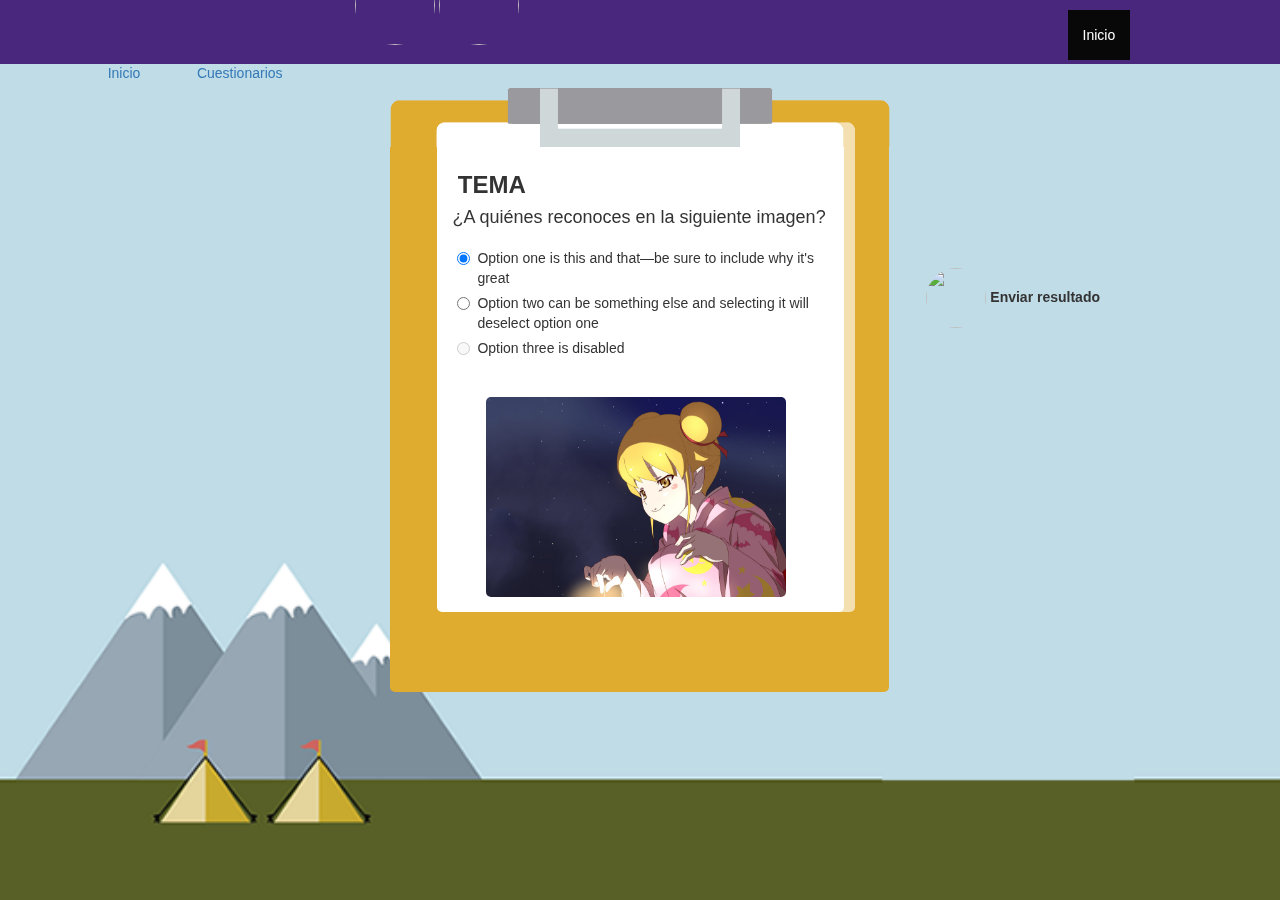
==== index.html @ 6f4aee4a "First commit" ====
<!DOCTYPE html>
<html lang="en">

<head>

    <meta charset="utf-8">
    <meta http-equiv="X-UA-Compatible" content="IE=edge">
    <meta name="viewport" content="width=device-width, initial-scale=1">
    <meta name="description" content="">
    <meta name="keywords" content="">
    <meta name="author" content="">

    <title>Scouts - Grupo 6</title>

    <!-- Bootstrap Core CSS -->
    <link href="css/bootstrap.min.css" rel="stylesheet">

    <!-- Custom CSS -->
    <link href="css/modern-business.css" rel="stylesheet">

    <!-- CSS footer -->
    <link rel="stylesheet" href="css/footer-distributed-with-address-and-phones.css">    

    <!-- Css para clinica -->
    <link href="css/estilo.css" rel="stylesheet">       

    <!-- Custom Fonts -->
    <link href="font-awesome/css/font-awesome.min.css" rel="stylesheet" type="text/css">
    <link href="http://fonts.googleapis.com/css?family=Cookie" rel="stylesheet" type="text/css">

    <!-- HTML5 Shim and Respond.js IE8 support of HTML5 elements and media queries -->
    <!-- WARNING: Respond.js doesn't work if you view the page via file:// -->
    <!--[if lt IE 9]>
        <script src="https://oss.maxcdn.com/libs/html5shiv/3.7.0/html5shiv.js"></script>
        <script src="https://oss.maxcdn.com/libs/respond.js/1.4.2/respond.min.js"></script>
    <![endif]-->

</head>

<body>

    <img src="img/background.png" id="bg" >

    <!-- Navigation -->
    <nav class="navbar navbar-inverse navbar-fixed-top" role="navigation">
        <div class="container">
            <!-- Brand and toggle get grouped for better mobile display -->
            <div class="navbar-header">
                <!-- <button type="button" class="navbar-toggle" data-toggle="collapse" data-target="#bs-example-navbar-collapse-1">
                    <span class="sr-only">Toggle navigation</span>
                    <span class="icon-bar"></span>
                    <span class="icon-bar"></span>
                    <span class="icon-bar"></span>
                </button> -->
                <a class="navbar-brand" href="index.html">
                    <a href="#"><img src="img/Botones/botoninicio.png" class="boton img-circle"></a>                    
                    <a href="#"><img src="img/Botones/botoncuestionarios.png" class="boton img-circle"></a>
                    <div class="row" style="margin-top: 4%;">
                        <a href="#"  style="padding: 0 11%;">Inicio</a>
                        <a href="#">Cuestionarios</a>
                    </div>
                </a>
            </div>
            <!-- Collect the nav links, forms, and other content for toggling -->
            <div class="collapse navbar-collapse" id="bs-example-navbar-collapse-1">
                <ul class="nav navbar-nav navbar-right">
                    <li class="active">
                        <a href="index.html">Inicio</a>
                    </li>
                </ul>
            </div>
            <!-- /.navbar-collapse -->
        </div>
        <!-- /.container -->
    </nav>

    <!-- Page Content -->      
    <div class="contenido">
        <img src="img/tabla.png" style="max-width:100%; max-height:100%;">

        <div id="tabla">            
            <div id="hoja">                
                <h3 class="titulo"><strong>TEMA</strong> </h3>
                <h4 class="pregunta">¿A quiénes reconoces en la siguiente imagen?</h4>

                <div class="row respuestas">
                    <div class="radio">
                      <label>
                        <input type="radio" name="optionsRadios" id="optionsRadios1" value="option1" checked>
                        Option one is this and that&mdash;be sure to include why it's great
                      </label>
                    </div>
                    <div class="radio">
                      <label>
                        <input type="radio" name="optionsRadios" id="optionsRadios2" value="option2">
                        Option two can be something else and selecting it will deselect option one
                      </label>  
                    </div>
                    <div class="radio disabled">
                      <label>
                        <input type="radio" name="optionsRadios" id="optionsRadios3" value="option3" disabled>
                        Option three is disabled
                      </label>
                    </div>
                </div>

                <img src="img/equipo/shinobu.jpg" class="imagen">                                        
                        
            </div>
        </div>  
    </div>

    <div class="side">
        <a href="#"> <img src="img/Botones/botonenviar.png" class="botonEnviar img-circle"></a>
        <label>Enviar resultado</label>
            
    </div>   

    <div style="width:300px; height:300px;">
        
    </div>
    <!-- /.container -->

    <!-- jQuery -->
    <script src="js/jquery.js"></script>

    <!-- Bootstrap Core JavaScript -->
    <script src="js/bootstrap.min.js"></script>

    <!-- Script to Activate the Carousel -->
    <script>
    $('.carousel').carousel({
        interval: 5000 //changes the speed
    })
    </script>

</body>

</html>
---- css/modern-business.css ----
/*!
 * Start Bootstrap - Modern Business HTML Template (http://startbootstrap.com)
 * Code licensed under the Apache License v2.0.
 * For details, see http://www.apache.org/licenses/LICENSE-2.0.
 */

/* Global Styles */

html,
body {
    height: 100%;
}

body {
    padding-top: 50px; /* Required padding for .navbar-fixed-top. Remove if using .navbar-static-top. Change if height of navigation changes. */
}

.img-portfolio {
    margin-bottom: 30px;
}

.img-hover:hover {
    opacity: 0.8;
}

/* Home Page Carousel */

/*header.carousel {
    height: 50%;
}

header.carousel .item,
header.carousel .item.active,
header.carousel .carousel-inner {
    height: 100%;
}

header.carousel .fill {
    width: 100%;
    height: 100%;
    background-position: center;
    background-size: cover;
}*/

/* 404 Page Styles */

.error-404 {
    font-size: 100px;
}

/* Pricing Page Styles */

.price {
    display: block;
    font-size: 50px;
    line-height: 50px;
}

.price sup {
    top: -20px;
    left: 2px;
    font-size: 20px;
}

.period {
    display: block;
    font-style: italic;
}

/* Footer Styles */

footer {
    margin: 50px 0;
}

/* Responsive Styles */

@media(max-width:991px) {
    .customer-img,
    .img-related {
        margin-bottom: 30px;
    }
}

@media(max-width:767px) {
    .img-portfolio {
        margin-bottom: 15px;
    }

    header.carousel .carousel {
        height: 70%;
    }
}
---- css/footer-distributed-with-address-and-phones.css ----
.footer-distributed{
	background-color: #292c2f;
	box-shadow: 0 1px 1px 0 rgba(0, 0, 0, 0.12);
	box-sizing: border-box;
	width: 100%;
	text-align: left;
	font: bold 16px sans-serif;

	padding: 55px 50px;
	margin-top: 45px;
}

.footer-distributed .footer-left,
.footer-distributed .footer-center,
.footer-distributed .footer-right{
	display: inline-block;
	vertical-align: top;
}

/* Footer left */

.footer-distributed .footer-left{
	width: 40%;
}

/* The company logo */

.footer-distributed h3{
	color:  #ffffff;
	font: normal 36px 'Cookie', cursive;
	margin: 0;
}

.footer-distributed h3 span{
	color:  #5383d3;
}

/* Footer links */

.footer-distributed .footer-links{
	color:  #ffffff;
	margin: 20px 0 12px;
	padding: 0;
}

.footer-distributed .footer-links a{
	display:inline-block;
	line-height: 1.8;
	text-decoration: none;
	color:  inherit;
}

.footer-distributed .footer-company-name{
	color:  #8f9296;
	font-size: 14px;
	font-weight: normal;
	margin: 0;
}

/* Footer Center */

.footer-distributed .footer-center{
	width: 35%;
}

.footer-distributed .footer-center i{
	background-color:  #33383b;
	color: #ffffff;
	font-size: 25px;
	width: 38px;
	height: 38px;
	border-radius: 50%;
	text-align: center;
	line-height: 42px;
	margin: 10px 15px;
	vertical-align: middle;
}

.footer-distributed .footer-center i.fa-envelope{
	font-size: 17px;
	line-height: 38px;
}

.footer-distributed .footer-center p{
	display: inline-block;
	color: #ffffff;
	vertical-align: middle;
	margin:0;
}

.footer-distributed .footer-center p span{
	display:block;
	font-weight: normal;
	font-size:14px;
	line-height:2;
}

.footer-distributed .footer-center p a{
	color:  #5383d3;
	text-decoration: none;;
}


/* Footer Right */

.footer-distributed .footer-right{
	width: 20%;
}

.footer-distributed .footer-company-about{
	line-height: 20px;
	color:  #92999f;
	font-size: 13px;
	font-weight: normal;
	margin: 0;
}

.footer-distributed .footer-company-about span{
	display: block;
	color:  #ffffff;
	font-size: 14px;
	font-weight: bold;
	margin-bottom: 20px;
}

.footer-distributed .footer-icons{
	margin-top: 25px;
}

.footer-distributed .footer-icons a{
	display: inline-block;
	width: 40px;
	height: 40px;
	cursor: pointer;
	background-color:  #33383b;
	border-radius: 100%;

	font-size: 20px;
	color: #ffffff;
	text-align: center;
	line-height: 40px;

	margin-right: 3px;
	margin-bottom: 5px;
}

/* If you don't want the footer to be responsive, remove these media queries */

@media (max-width: 880px) {

	.footer-distributed{
		font: bold 14px sans-serif;
	}

	.footer-distributed .footer-left,
	.footer-distributed .footer-center,
	.footer-distributed .footer-right{
		display: block;
		width: 100%;
		margin-bottom: 40px;
		text-align: center;
	}

	.footer-distributed .footer-center i{
		margin-left: 0;
	}

}
---- css/estilo.css ----
body
{
  font-family: "Roboto Slab",Arial,sans-serif;

}

h1,
h2,
h3,
h4,
h5,
h6 {
    
    font-family: Montserrat,Arial,sans-serif;
    font-weight: 400;
}

nav
{
  height: 64px; 
}

.navbar-inverse
{
  background-color: #49277d;
  border-color: #49277d;  
}

.navbar-brand 
{ 
  height: 60px;
  width: 300px;
  padding: 0;
}

.navbar-brand>img {
  display: inline-block;
  margin-left: -30px;
}

.navbar-right
{
  margin-top: 10px;
}

/*VISION ROW */
.vision
{
  margin-top: 4%;
}

.panel-default {
  border-color: #fff; 
}

.footer {
  width: 19%;
  margin-right: auto;
  margin-left: auto;
}

.mision{ margin-top: 80px;}

.linea
{
  margin-top: 0;
  margin-bottom: 10px;
}

.footerClm
{
  padding: 10px;
  padding-left: 7%;
}

.contenedor
{ 
  padding: 0 40px;
  background-color: #fff;
}

.main 
{
  background-color: #fff;
  padding-bottom: 70px;
}

.rowinicio{ margin-left: 0;}

.panel-inicio { padding: 0 45px 35px 45px;}

.sobra{ margin-bottom: 0;}

.carousel
{
  box-shadow: 1px 4px 14px -2px rgba(0,0,0,0.65);
  width: 1250px;
  margin-top: 1%;
  margin-left: auto;
  margin-right: auto;
}

footer{margin-bottom: 0;}

.equipo{border: none;}

.footer-distributed { padding: 25px 50px;}



.panel-info {
  border: none;
}

.contacto{
  margin-bottom: 70px;
}


ul.social-buttons li a:hover,
ul.social-buttons li a:focus,
ul.social-buttons li a:active {
    background-color: #5383d3;;
}

.carousel-indicators {
  bottom: 10px;
}

.carousel-indicators li{
  border: 1px solid #5383d3;
}

.carousel-indicators .active{
  background-color: #5383d3;
}

.descripcion
{
  text-align: left;
}

.fotos
{
  margin: 40px 0;
}

.label 
{
  margin-bottom: 15px;
}

section#contact {
    /*background-color: #222;
    background-image: url(../img/map-image.png);*/
    background-position: center;
    background-repeat: no-repeat;
}


section#contact .form-group {
    margin-bottom: 25px;
}

section#contact .form-group input,
section#contact .form-group textarea {
    padding: 20px;
}

section#contact .form-group input.form-control {
    height: auto;
}

section#contact .form-group textarea.form-control {
    height: 236px;
}

section#contact::-webkit-input-placeholder {
    text-transform: uppercase;
    font-family: Montserrat,"Helvetica Neue",Helvetica,Arial,sans-serif;
    font-weight: 700;
    color: #bbb;
}

.panel-title
{
  font-family: Montserrat,"Helvetica Neue",Helvetica,Arial,sans-serif;
}

.fila{
  margin-top: 25px;
}

.jumbotron{
  padding-top: 25px;
  padding-bottom: 25px;
}

/*---- Responsive----*/

@media (max-width: 480px) { 
  .panel-inicio{padding: 0;}

  .carousel{width: 500px; margin-top: 15px;}

  .navbar-brand>img {
    margin-left: 30px;
  }
  .navbar-brand {
    width:200px;
  }
}

@media (max-width: 980px){
  .carousel{width: 800px;}
  .visible-xs {
      display: inline-block !important;
    }
}
 /* Portrait tablet to landscape and desktop
}
@media (min-width: 768px) and (max-width: 980px) {

 }*/

 /*Large desktop*/
  @media (min-width: 1200px) {
    .carousel{width: 1200px;}
  }

  @media (max-width: 767px) {
    .navbar-collapse {background-color: #022f5a}
    .carousel{width: 330px;}
    .visible-xs {
      display: inline-block !important;
    }
}


.boton
{
  width: 80px;
  height: 80px;
  margin-top: -35px;
}

#bg {
  position: fixed; 
  top: 0; 
  left: 0; 
  
  /* Preserve aspet ratio */
  min-width: 100%;
  min-height: 100%;

  z-index: -1;
}

.contenido
{
  height: 500px;
  width: 500px;
  margin-right: auto;
  margin-left: auto;
  margin-top: 3%;
}

#tabla
{
  height: auto;
  width: 499px;
  background-color: #dfac2f;
  z-index: 1;
  position: relative;  
  padding-bottom: 80px;
  border-bottom-right-radius:5px;
  border-bottom-left-radius:5px;
}

#hoja
{
  height: auto;
  width: 407px;
  margin-left: 9.5%;
  background-color: #fff;
  z-index: 2;
  position: relative;
  padding-bottom: 15px;
  border-bottom-right-radius:5px;
  border-bottom-left-radius:5px;
  box-shadow:11px 0px 0px #f4dfb0;
}

.side
{
  width: 200px;
  height: 100px;
  margin-right: 12%;
  float: right;
  margin-top: -25%;
}

.botonEnviar
{
  width: 60px;
  height: 60px;

}

.titulo
{
  padding: 25px 0 0 0;
  margin: 0 10px;
  margin-left: 5%; 
  text-transform: uppercase; 
}

.pregunta
{
  padding: 0 15px;
}

.respuestas
{
  padding: 0 20px;
  margin: 0;
}

.imagen
{
  width: 300px;
  height: 200px;
  border-radius:5px;
  margin-right: 5%;
  margin-left: 12%;
  margin-top: 7%;
}

.carousel
{
  box-shadow: none;
  width: 407px;
  margin: 0;
}

.carousel-control
{
  top: 110%;
}

.carousel-indicators
{
  top: 110%;
}

.carousel-indicators .active 
{
    background-color: #49277d;
}

.carousel-indicators li 
{
    border: 1px solid #49277d;
}
------------------------------

#quote-carousel 
{
  padding: 0 10px 30px 10px;
  margin-top: 30px;
}

/* Control buttons  */
#quote-carousel .carousel-control
{
  background: none;
  color: #222;
  font-size: 2.3em;
  text-shadow: none;
  margin-top: 30px;
}
/* Previous button  */
#quote-carousel .carousel-control.left 
{
  left: -12px;
}
/* Next button  */
#quote-carousel .carousel-control.right 
{
  right: -12px !important;
}
/* Changes the position of the indicators */
#quote-carousel .carousel-indicators 
{
  right: 50%;
  top: auto;
  bottom: 0px;
  margin-right: -19px;
}
/* Changes the color of the indicators */
#quote-carousel .carousel-indicators li 
{
  background: #c0c0c0;
}
#quote-carousel .carousel-indicators .active 
{
  background: #333333;
}
#quote-carousel img
{
  width: 250px;
  height: 100px
}
/* End carousel */

.item blockquote {
    border-left: none; 
    margin: 0;
}

.item blockquote img {
    margin-bottom: 10px;
}

.item blockquote p:before {
    content: "\f10d";
    font-family: 'Fontawesome';
    float: left;
    margin-right: 10px;
}

.navbar-right {
    margin-right: 7%;
}
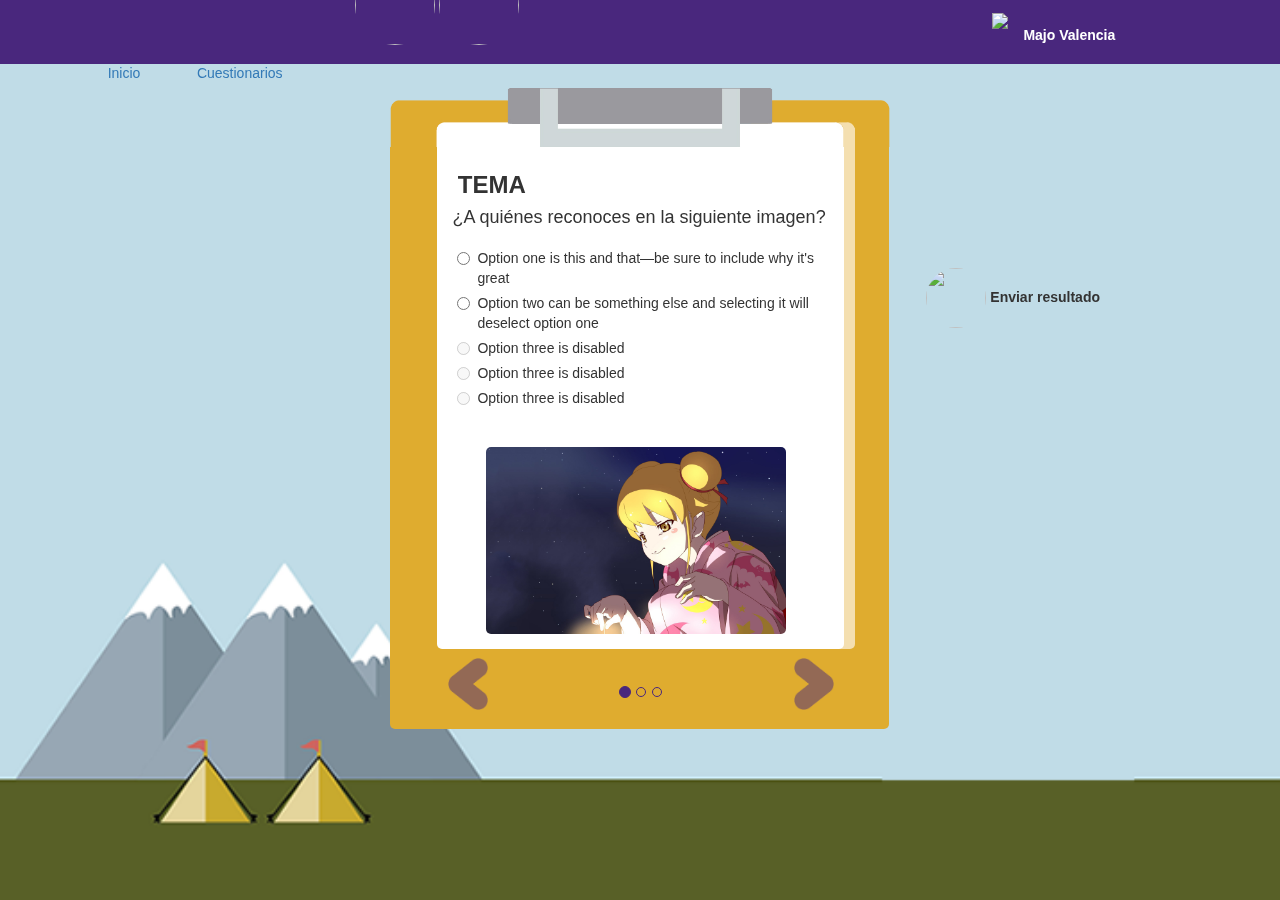
==== commit 9efd1b4f: "Comit Pagina majo" ====
--- a/index.html
+++ b/index.html
@@ -1,139 +1,199 @@
 <!DOCTYPE html>
 <html lang="en">
-
-<head>
-
-    <meta charset="utf-8">
-    <meta http-equiv="X-UA-Compatible" content="IE=edge">
-    <meta name="viewport" content="width=device-width, initial-scale=1">
-    <meta name="description" content="">
-    <meta name="keywords" content="">
-    <meta name="author" content="">
-
-    <title>Scouts - Grupo 6</title>
-
-    <!-- Bootstrap Core CSS -->
-    <link href="css/bootstrap.min.css" rel="stylesheet">
-
-    <!-- Custom CSS -->
-    <link href="css/modern-business.css" rel="stylesheet">
-
-    <!-- CSS footer -->
-    <link rel="stylesheet" href="css/footer-distributed-with-address-and-phones.css">    
-
-    <!-- Css para clinica -->
-    <link href="css/estilo.css" rel="stylesheet">       
-
-    <!-- Custom Fonts -->
-    <link href="font-awesome/css/font-awesome.min.css" rel="stylesheet" type="text/css">
-    <link href="http://fonts.googleapis.com/css?family=Cookie" rel="stylesheet" type="text/css">
-
-    <!-- HTML5 Shim and Respond.js IE8 support of HTML5 elements and media queries -->
-    <!-- WARNING: Respond.js doesn't work if you view the page via file:// -->
-    <!--[if lt IE 9]>
-        <script src="https://oss.maxcdn.com/libs/html5shiv/3.7.0/html5shiv.js"></script>
-        <script src="https://oss.maxcdn.com/libs/respond.js/1.4.2/respond.min.js"></script>
-    <![endif]-->
-
-</head>
-
-<body>
-
-    <img src="img/background.png" id="bg" >
-
-    <!-- Navigation -->
-    <nav class="navbar navbar-inverse navbar-fixed-top" role="navigation">
-        <div class="container">
+   <head>
+      <meta charset="utf-8">
+      <meta http-equiv="X-UA-Compatible" content="IE=edge">
+      <meta name="viewport" content="width=device-width, initial-scale=1">
+      <meta name="description" content="">
+      <meta name="keywords" content="">
+      <meta name="author" content="">
+      <title>Scouts - Grupo 6</title>
+      <!-- Bootstrap Core CSS -->
+      <link href="css/bootstrap.min.css" rel="stylesheet">
+      <!-- Custom CSS -->
+      <link href="css/modern-business.css" rel="stylesheet">
+      <!-- CSS footer -->
+      <link rel="stylesheet" href="css/footer-distributed-with-address-and-phones.css">
+      <!-- Css para clinica -->
+      <link href="css/estilo.css" rel="stylesheet">
+      <!-- Custom Fonts -->
+      <link href="font-awesome/css/font-awesome.min.css" rel="stylesheet" type="text/css">
+      <link href="http://fonts.googleapis.com/css?family=Cookie" rel="stylesheet" type="text/css">
+      <!-- HTML5 Shim and Respond.js IE8 support of HTML5 elements and media queries -->
+      <!-- WARNING: Respond.js doesn't work if you view the page via file:// -->
+      <!--[if lt IE 9]>
+      <script src="https://oss.maxcdn.com/libs/html5shiv/3.7.0/html5shiv.js"></script>
+      <script src="https://oss.maxcdn.com/libs/respond.js/1.4.2/respond.min.js"></script>
+      <![endif]-->
+   </head>
+   <body>
+      <img src="img/background.png" id="bg">
+      <!-- Navigation -->
+      <nav class="navbar navbar-inverse navbar-fixed-top" role="navigation">
+         <div class="container">
             <!-- Brand and toggle get grouped for better mobile display -->
             <div class="navbar-header">
-                <!-- <button type="button" class="navbar-toggle" data-toggle="collapse" data-target="#bs-example-navbar-collapse-1">
-                    <span class="sr-only">Toggle navigation</span>
-                    <span class="icon-bar"></span>
-                    <span class="icon-bar"></span>
-                    <span class="icon-bar"></span>
-                </button> -->
-                <a class="navbar-brand" href="index.html">
-                    <a href="#"><img src="img/Botones/botoninicio.png" class="boton img-circle"></a>                    
-                    <a href="#"><img src="img/Botones/botoncuestionarios.png" class="boton img-circle"></a>
-                    <div class="row" style="margin-top: 4%;">
-                        <a href="#"  style="padding: 0 11%;">Inicio</a>
-                        <a href="#">Cuestionarios</a>
-                    </div>
-                </a>
+               <!-- <button type="button" class="navbar-toggle" data-toggle="collapse" data-target="#bs-example-navbar-collapse-1">
+                  <span class="sr-only">Toggle navigation</span>
+                  <span class="icon-bar"></span>
+                  <span class="icon-bar"></span>
+                  <span class="icon-bar"></span>
+                  </button> -->
+               <a class="navbar-brand" href="index.html">
+               <a href="#"><img src="img/Botones/botoninicio.png" class="boton img-circle"></a>                    
+               <a href="#"><img src="img/Botones/botoncuestionarios.png" class="boton img-circle"></a>
+               <div class="row" style="margin-top: 4%;">
+                  <a href="#"  style="padding: 0 11%;">Inicio</a>
+                  <a href="#">Cuestionarios</a>
+               </div>
+               </a>
             </div>
             <!-- Collect the nav links, forms, and other content for toggling -->
             <div class="collapse navbar-collapse" id="bs-example-navbar-collapse-1">
-                <ul class="nav navbar-nav navbar-right">
-                    <li class="active">
-                        <a href="index.html">Inicio</a>
-                    </li>
-                </ul>
+               <ul class="nav navbar-nav navbar-right">
+                  <li><img src="http://placehold.it/50x50"></li>
+                  <li class="">                        
+                     <a href="index.html" style="color:#fff;"><strong>Majo Valencia</strong></a>
+                  </li>
+               </ul>
             </div>
             <!-- /.navbar-collapse -->
-        </div>
-        <!-- /.container -->
-    </nav>
-
-    <!-- Page Content -->      
-    <div class="contenido">
-        <img src="img/tabla.png" style="max-width:100%; max-height:100%;">
-
-        <div id="tabla">            
-            <div id="hoja">                
-                <h3 class="titulo"><strong>TEMA</strong> </h3>
-                <h4 class="pregunta">¿A quiénes reconoces en la siguiente imagen?</h4>
-
-                <div class="row respuestas">
-                    <div class="radio">
-                      <label>
-                        <input type="radio" name="optionsRadios" id="optionsRadios1" value="option1" checked>
-                        Option one is this and that&mdash;be sure to include why it's great
-                      </label>
-                    </div>
-                    <div class="radio">
-                      <label>
-                        <input type="radio" name="optionsRadios" id="optionsRadios2" value="option2">
-                        Option two can be something else and selecting it will deselect option one
-                      </label>  
-                    </div>
-                    <div class="radio disabled">
-                      <label>
-                        <input type="radio" name="optionsRadios" id="optionsRadios3" value="option3" disabled>
-                        Option three is disabled
-                      </label>
-                    </div>
-                </div>
-
-                <img src="img/equipo/shinobu.jpg" class="imagen">                                        
-                        
+         </div>
+         <!-- /.container -->
+      </nav>
+      <!-- Page Content -->      
+      <div class="contenido">
+         <img src="img/tabla.png" style="max-width:100%; max-height:100%;">
+         <div id="tabla">
+            <div id="hoja">
+               <div class="">
+                  <div id="carousel-example-generic" class="carousel slide" data-ride="carousel">
+                     <!-- Indicators --> 
+                     <ol class="carousel-indicators">
+                        <li data-target="#carousel-example-generic" data-slide-to="0" class="active"></li>
+                        <li data-target="#carousel-example-generic" data-slide-to="1"></li>
+                        <li data-target="#carousel-example-generic" data-slide-to="2"></li>
+                     </ol>
+                     <!-- Wrapper for slides --> 
+                     <div class="carousel-inner">
+                        <div class="item active">
+                           <h3 class="titulo"><strong>TEMA</strong> </h3>
+                           <h4 class="pregunta">¿A quiénes reconoces en la siguiente imagen?</h4>
+                           <div class="row respuestas">
+                              <div class="radio">
+                                 <label>
+                                 <input type="radio" name="optionsRadios" id="optionsRadios1" value="option1" checked>
+                                 Option one is this and that&mdash;be sure to include why it's great
+                                 </label>
+                              </div>
+                              <div class="radio">
+                                 <label>
+                                 <input type="radio" name="optionsRadios" id="optionsRadios2" value="option2">
+                                 Option two can be something else and selecting it will deselect option one
+                                 </label>  
+                              </div>
+                              <div class="radio disabled">
+                                 <label>
+                                 <input type="radio" name="optionsRadios" id="optionsRadios3" value="option3" disabled>
+                                 Option three is disabled
+                                 </label>
+                              </div>
+                              <div class="radio disabled">
+                                 <label>
+                                 <input type="radio" name="optionsRadios" id="optionsRadios3" value="option3" disabled>
+                                 Option three is disabled
+                                 </label>
+                              </div>
+                              <div class="radio disabled">
+                                 <label>
+                                 <input type="radio" name="optionsRadios" id="optionsRadios3" value="option3" disabled>
+                                 Option three is disabled
+                                 </label>
+                              </div>
+                           </div>
+                           <img src="img/equipo/shinobu.jpg" class="imagen">
+                        </div>
+                        <div class="item">
+                           <h3 class="titulo"><strong>TEMA</strong> </h3>
+                           <h4 class="pregunta">¿A quiénes reconoces en la siguiente imagen?</h4>
+                           <div class="row respuestas">
+                              <div class="radio">
+                                 <label>
+                                 <input type="radio" name="optionsRadios" id="optionsRadios1" value="option1" checked>
+                                 Option one is this and that&mdash;be sure to include why it's great
+                                 </label>
+                              </div>
+                              <div class="radio">
+                                 <label>
+                                 <input type="radio" name="optionsRadios" id="optionsRadios2" value="option2">
+                                 Option two can be something else and selecting it will deselect option one
+                                 </label>  
+                              </div>
+                              <div class="radio disabled">
+                                 <label>
+                                 <input type="radio" name="optionsRadios" id="optionsRadios3" value="option3" disabled>
+                                 Option three is disabled
+                                 </label>
+                              </div>
+                           </div>
+                           <img src="img/equipo/shinobu.jpg" class="imagen">
+                        </div>
+                        <div class="item">
+                           <h3 class="titulo"><strong>TEMA</strong> </h3>
+                           <h4 class="pregunta">¿A quiénes reconoces en la siguiente imagen?</h4>
+                           <div class="row respuestas">
+                              <div class="radio">
+                                 <label>
+                                 <input type="radio" name="optionsRadios" id="optionsRadios1" value="option1" checked>
+                                 Option one is this and that&mdash;be sure to include why it's great
+                                 </label>
+                              </div>
+                              <div class="radio">
+                                 <label>
+                                 <input type="radio" name="optionsRadios" id="optionsRadios2" value="option2">
+                                 Option two can be something else and selecting it will deselect option one
+                                 </label>  
+                              </div>
+                              <div class="radio disabled">
+                                 <label>
+                                 <input type="radio" name="optionsRadios" id="optionsRadios3" value="option3" disabled>
+                                 Option three is disabled
+                                 </label>
+                              </div>
+                           </div>
+                           <img src="img/equipo/shinobu.jpg" class="imagen">
+                        </div>
+                     </div>
+                     <!-- Controls --> 
+                     <a class="left carousel-control" href="#carousel-example-generic" data-slide="prev">
+                        <!-- <span class="glyphicon glyphicon-chevron-left"></span>  -->
+                        <img src="img/Botones/flechaIzq.png" style="width:40px;">
+                     </a>
+                     <a class="right carousel-control" href="#carousel-example-generic" data-slide="next">
+                        <!-- <span class="glyphicon glyphicon-chevron-right"></span> --> 
+                        <img src="img/Botones/flechaDer.png" style="width:40px;">
+                     </a>
+                  </div>
+               </div>
             </div>
-        </div>  
-    </div>
-
-    <div class="side">
-        <a href="#"> <img src="img/Botones/botonenviar.png" class="botonEnviar img-circle"></a>
-        <label>Enviar resultado</label>
-            
-    </div>   
-
-    <div style="width:300px; height:300px;">
-        
-    </div>
-    <!-- /.container -->
-
-    <!-- jQuery -->
-    <script src="js/jquery.js"></script>
-
-    <!-- Bootstrap Core JavaScript -->
-    <script src="js/bootstrap.min.js"></script>
-
-    <!-- Script to Activate the Carousel -->
-    <script>
-    $('.carousel').carousel({
-        interval: 5000 //changes the speed
-    })
-    </script>
-
-</body>
-
-</html>
+         </div>
+      </div>
+      <div class="side">
+         <a href="#"> <img src="img/Botones/botonenviar.png" class="botonEnviar img-circle"></a>
+         <label>Enviar resultado</label>
+      </div>
+      <div style="width:300px; height:300px;">
+      </div>
+      <!-- /.container -->
+      <!-- jQuery -->
+      <script src="js/jquery.js"></script>
+      <!-- Bootstrap Core JavaScript -->
+      <script src="js/bootstrap.min.js"></script>
+      <!-- Script to Activate the Carousel -->
+      <script>
+         $('.carousel').carousel({
+             interval: 5000 //changes the speed
+         })
+      </script>
+   </body>
+</html>--- a/css/estilo.css
+++ b/css/estilo.css
@@ -18,7 +18,7 @@
 
 nav
 {
-  height: 64px; 
+	height: 64px;	
 }
 
 .navbar-inverse
@@ -28,10 +28,10 @@
 }
 
 .navbar-brand 
-{ 
-  height: 60px;
-  width: 300px;
-  padding: 0;
+{	
+	height: 60px;
+	width: 300px;
+	padding: 0;
 }
 
 .navbar-brand>img {
@@ -41,13 +41,13 @@
 
 .navbar-right
 {
-  margin-top: 10px;
+	margin-top: 10px;
 }
 
 /*VISION ROW */
 .vision
 {
-  margin-top: 4%;
+	margin-top: 4%;
 }
 
 .panel-default {
@@ -64,41 +64,41 @@
 
 .linea
 {
-  margin-top: 0;
-  margin-bottom: 10px;
+	margin-top: 0;
+	margin-bottom: 10px;
 }
 
 .footerClm
 {
-  padding: 10px;
-  padding-left: 7%;
+	padding: 10px;
+	padding-left: 7%;
 }
 
 .contenedor
 { 
-  padding: 0 40px;
-  background-color: #fff;
+	padding: 0 40px;
+	background-color: #fff;
 }
 
 .main 
 {
-  background-color: #fff;
-  padding-bottom: 70px;
-}
-
-.rowinicio{ margin-left: 0;}
+	background-color: #fff;
+	padding-bottom: 70px;
+}
+
+.rowinicio{	margin-left: 0;}
 
 .panel-inicio { padding: 0 45px 35px 45px;}
 
-.sobra{ margin-bottom: 0;}
+.sobra{	margin-bottom: 0;}
 
 .carousel
 {
-  box-shadow: 1px 4px 14px -2px rgba(0,0,0,0.65);
-  width: 1250px;
-  margin-top: 1%;
-  margin-left: auto;
-  margin-right: auto;
+	box-shadow: 1px 4px 14px -2px rgba(0,0,0,0.65);
+	width: 1250px;
+	margin-top: 1%;
+	margin-left: auto;
+	margin-right: auto;
 }
 
 footer{margin-bottom: 0;}
@@ -114,7 +114,7 @@
 }
 
 .contacto{
-  margin-bottom: 70px;
+	margin-bottom: 70px;
 }
 
 
@@ -133,22 +133,22 @@
 }
 
 .carousel-indicators .active{
-  background-color: #5383d3;
+	background-color: #5383d3;
 }
 
 .descripcion
 {
-  text-align: left;
+	text-align: left;
 }
 
 .fotos
 {
-  margin: 40px 0;
+	margin: 40px 0;
 }
 
 .label 
 {
-  margin-bottom: 15px;
+	margin-bottom: 15px;
 }
 
 section#contact {
@@ -185,24 +185,24 @@
 
 .panel-title
 {
-  font-family: Montserrat,"Helvetica Neue",Helvetica,Arial,sans-serif;
+	font-family: Montserrat,"Helvetica Neue",Helvetica,Arial,sans-serif;
 }
 
 .fila{
-  margin-top: 25px;
+	margin-top: 25px;
 }
 
 .jumbotron{
-  padding-top: 25px;
-  padding-bottom: 25px;
+	padding-top: 25px;
+	padding-bottom: 25px;
 }
 
 /*---- Responsive----*/
 
 @media (max-width: 480px) { 
-  .panel-inicio{padding: 0;}
-
-  .carousel{width: 500px; margin-top: 15px;}
+	.panel-inicio{padding: 0;}
+
+	.carousel{width: 500px; margin-top: 15px;}
 
   .navbar-brand>img {
     margin-left: 30px;
@@ -226,7 +226,7 @@
 
  /*Large desktop*/
   @media (min-width: 1200px) {
-    .carousel{width: 1200px;}
+  	.carousel{width: 1200px;}
   }
 
   @media (max-width: 767px) {
@@ -346,7 +346,7 @@
 
 .carousel-control
 {
-  top: 110%;
+  top: 105%;
 }
 
 .carousel-indicators
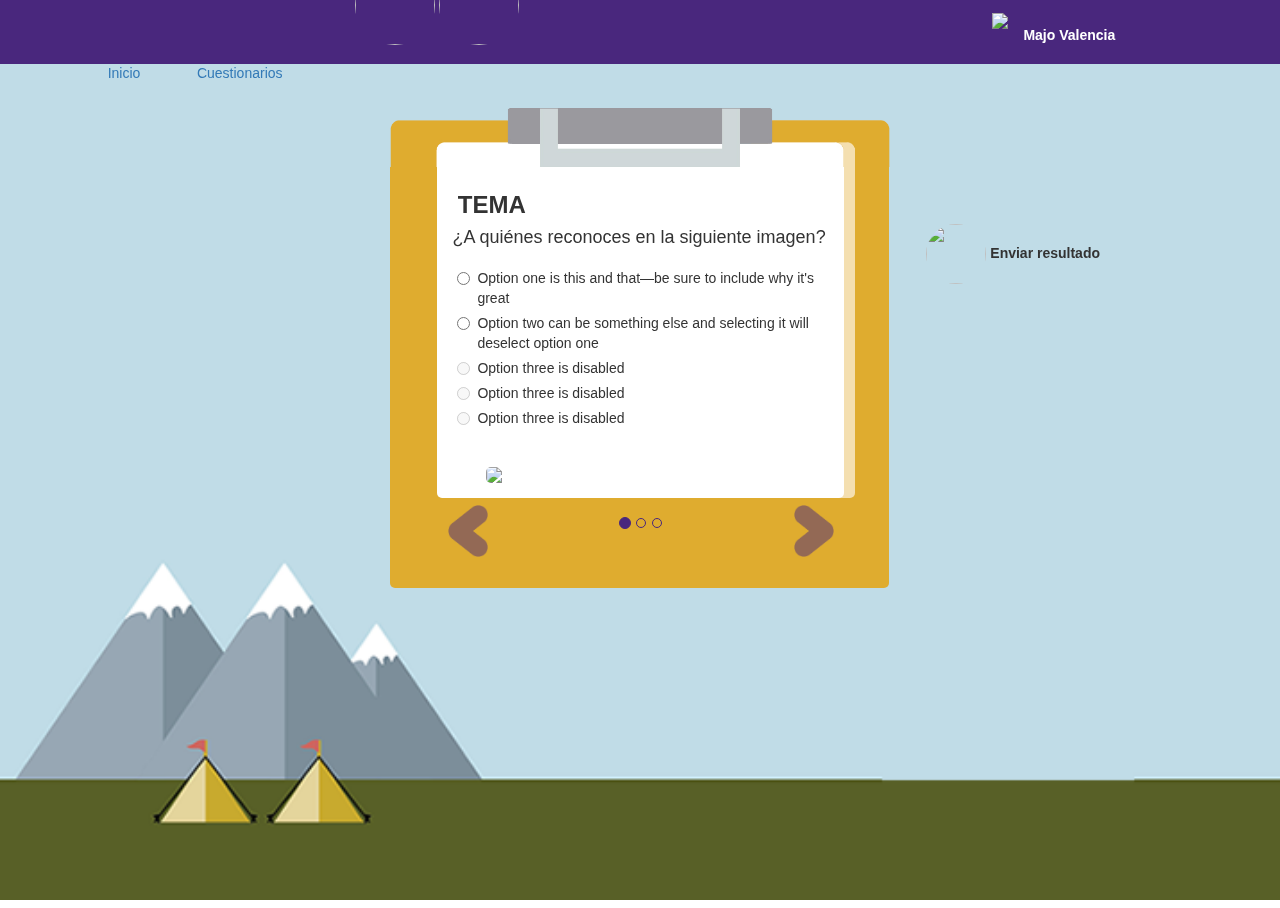
==== commit 0439b834: "tabla" ====
--- a/index.html
+++ b/index.html
@@ -17,7 +17,7 @@
       <!-- Css para clinica -->
       <link href="css/estilo.css" rel="stylesheet">
       <!-- Custom Fonts -->
-      <link href="font-awesome/css/font-awesome.min.css" rel="stylesheet" type="text/css">
+      
       <link href="http://fonts.googleapis.com/css?family=Cookie" rel="stylesheet" type="text/css">
       <!-- HTML5 Shim and Respond.js IE8 support of HTML5 elements and media queries -->
       <!-- WARNING: Respond.js doesn't work if you view the page via file:// -->
@@ -27,7 +27,7 @@
       <![endif]-->
    </head>
    <body>
-      <img src="img/background.png" id="bg">
+      "<img src="img/background.png" id="bg">"
       <!-- Navigation -->
       <nav class="navbar navbar-inverse navbar-fixed-top" role="navigation">
          <div class="container">
@@ -75,6 +75,8 @@
                         <li data-target="#carousel-example-generic" data-slide-to="2"></li>
                      </ol>
                      <!-- Wrapper for slides --> 
+
+
                      <div class="carousel-inner">
                         <div class="item active">
                            <h3 class="titulo"><strong>TEMA</strong> </h3>
@@ -113,6 +115,10 @@
                            </div>
                            <img src="img/equipo/shinobu.jpg" class="imagen">
                         </div>
+
+
+
+
                         <div class="item">
                            <h3 class="titulo"><strong>TEMA</strong> </h3>
                            <h4 class="pregunta">¿A quiénes reconoces en la siguiente imagen?</h4>
--- a/css/estilo.css
+++ b/css/estilo.css
@@ -10,10 +10,9 @@
 h3,
 h4,
 h5,
-h6 {
-    
+h6 {    
     font-family: Montserrat,Arial,sans-serif;
-    font-weight: 400;
+    font-weight: 500;
 }
 
 nav
@@ -72,12 +71,6 @@
 {
 	padding: 10px;
 	padding-left: 7%;
-}
-
-.contenedor
-{ 
-	padding: 0 40px;
-	background-color: #fff;
 }
 
 .main 
@@ -257,6 +250,17 @@
   z-index: -1;
 }
 
+.contenedor
+{
+  padding-right: 15px;
+  padding-left: 15px;
+  width: 1170px;
+  margin-right: auto;
+  margin-left: auto;
+  margin-top: 7%;
+  margin-bottom: 5%;
+}
+
 .contenido
 {
   height: 500px;
@@ -266,6 +270,25 @@
   margin-top: 3%;
 }
 
+.contenidoRes
+{
+  height: 500px;
+  width: 650px;
+  margin-right: auto;
+  margin-left: auto;
+  margin-top: 3%;  
+}
+
+.contenidoDis
+{
+  background-image: url('../img/cuestionario.png');
+  background-size: 100% 100%;
+  height: 190px;
+  width: 980px;
+  margin-right: auto;
+  margin-left: auto;
+}
+
 #tabla
 {
   height: auto;
@@ -273,9 +296,27 @@
   background-color: #dfac2f;
   z-index: 1;
   position: relative;  
-  padding-bottom: 80px;
+  padding-bottom: 90px;
   border-bottom-right-radius:5px;
   border-bottom-left-radius:5px;
+}
+
+table{
+  border-collapse: separate;
+  border-spacing: 8px;
+}
+
+th{
+  text-align: center;
+  font-size: 25px;
+}
+td{
+  border: solid 4px #49277d;
+  border-radius: 10px;
+  font-size: 20px;
+  text-align: center;
+  background-color: white;
+  padding:5px;
 }
 
 #hoja
@@ -292,12 +333,28 @@
   box-shadow:11px 0px 0px #f4dfb0;
 }
 
+#mensaje
+{
+  color: #fff;
+  position: absolute; 
+  top: 150px; 
+  left: 33%; 
+}
+
 .side
 {
   width: 200px;
   height: 100px;
   margin-right: 12%;
   float: right;
+  margin-top: -30%;
+}
+
+#sideCompartir
+{
+  width: 300px;
+  height: 100px;
+  float: right;
   margin-top: -25%;
 }
 
@@ -314,6 +371,11 @@
   margin: 0 10px;
   margin-left: 5%; 
   text-transform: uppercase; 
+}
+
+#lista
+{
+  padding: 6% 28%;
 }
 
 .pregunta
@@ -346,7 +408,7 @@
 
 .carousel-control
 {
-  top: 105%;
+  top: 107%;
 }
 
 .carousel-indicators
@@ -432,4 +494,23 @@
 
 .navbar-right {
     margin-right: 7%;
+}
+
+.hvr-grow {
+  display: inline-block;
+  vertical-align: middle;
+  -webkit-transform: translateZ(0);
+  transform: translateZ(0);
+  box-shadow: 0 0 1px rgba(0, 0, 0, 0);
+  -webkit-backface-visibility: hidden;
+  backface-visibility: hidden;
+  -moz-osx-font-smoothing: grayscale;
+  -webkit-transition-duration: 0.3s;
+  transition-duration: 0.3s;
+  -webkit-transition-property: transform;
+  transition-property: transform;
+}
+.hvr-grow:hover, .hvr-grow:focus, .hvr-grow:active {
+  -webkit-transform: scale(1.1);
+  transform: scale(1.1);
 }